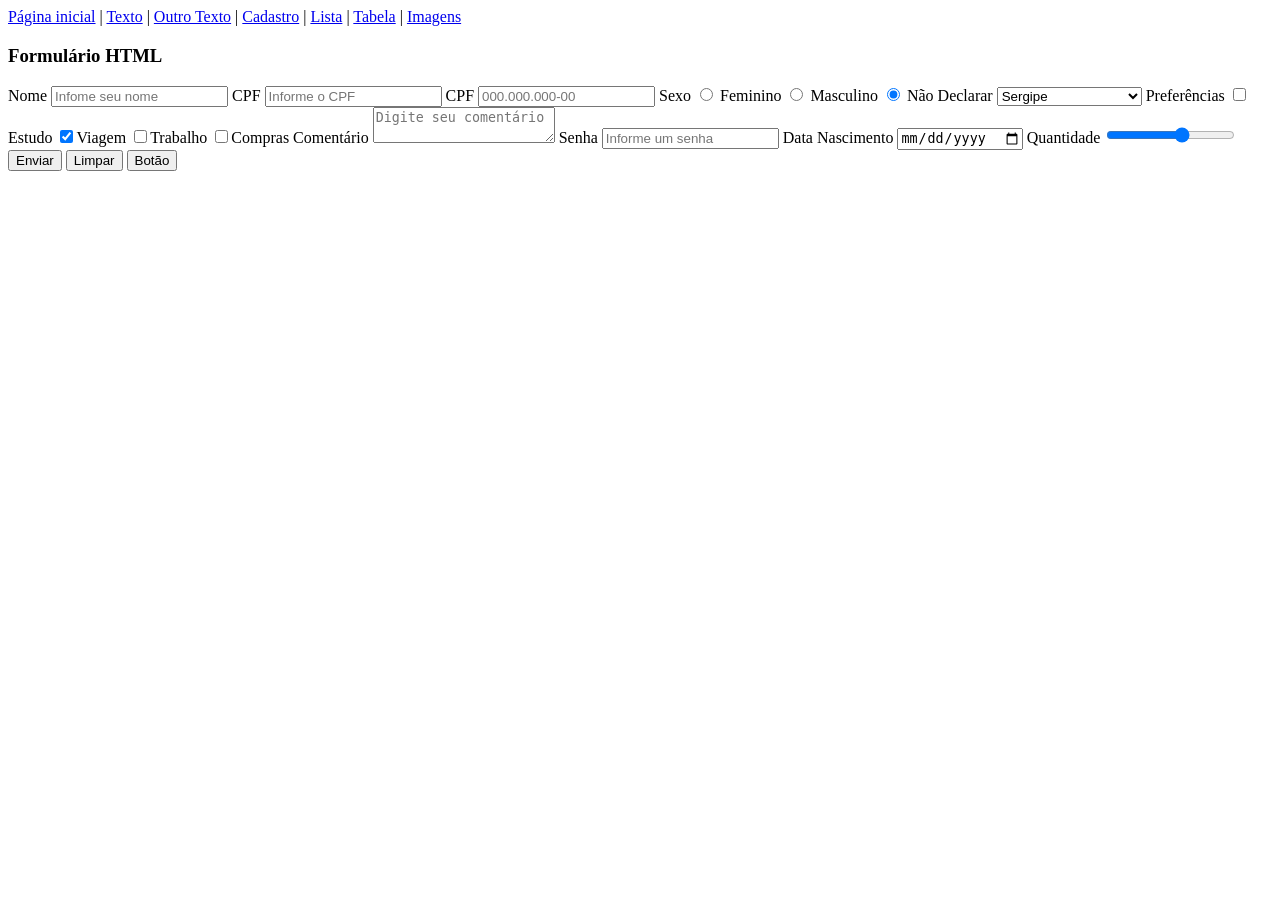
==== paginas/cadastro.html @ 96902e22 "Criado o arquivo cadastro.html" ====
<!DOCTYPE html>
<html lang="pt-br">

<head>
    <meta charset="UTF-8">
    <meta name="viewport" content="width=device-width, initial-scale=1.0">
    <title>Projeto WEB - HTML/CSS</title>
</head>

<body>

    <div id="links">
        <a href="../index.html">Página inicial</a> | <a href="texto.html">Texto</a> | <a
            href="/outras_paginas/outro_texto.html">Outro Texto</a> | <a href="cadastro.html"> Cadastro</a> | <a
            href="listas.html">Lista</a> | <a href="tabela.html">Tabela</a> | <a href="imagens.html">Imagens</a>
    </div>

    <div id="div-form">
        <h3>Formulário HTML</h3>

        <form name="form-pessoa" id="form-pessoa" method="post">

            <label for="nome">Nome</label>
            <input type="text" name="nome" id="nome" class="input-txt01" maxlength="5" required
                placeholder="Infome seu nome">

            <label for="cpf">CPF</label>
            <input type="number" name="cpf" id="cpf" class="input-txt02" maxlength="14" required
                placeholder="Informe o CPF">

            <label for="cpf">CPF</label>
            <input type="text" name="cpf" id="cpf" class="input-txt02" maxlength="14" required
                pattern="[0-9]{3}\.[0-9]{3}\.[0-9]{3}-[0-9]{2}" placeholder="000.000.000-00">

            <label for="sexo">Sexo</label>
            <input type="radio" name="sexo" id="sxF" class="input-radio" required value="F"> Feminino
            <input type="radio" name="sexo" id="sxM" class="input-radio" required value="M"> Masculino
            <input type="radio" name="sexo" id="sxND" class="input-radio" required value="N" checked> Não Declarar

            <select name="estado" id="estado" class="input-txt02" required>
                <option>Selecione o Estado</option>
                <option value="Al">Alagoas</option>
                <option value="Ba">Bahia</option>
                <option value="Pe">Pernambuco</option>
                <option value="Pb">Paraíba</option>
                <option value="RN">Rio Grande do Norte</option>
                <option value="Ce">Ceará</option>
                <option value="Pi">Piauí</option>
                <option value="Ma">Maranhão</option>
                <option value="Se" selected>Sergipe</option>
            </select>

            <label for="preferencias">Preferências</label>
            <input type="checkbox" name="estudo" class="input-check" id="estudo" value="estudo">Estudo
            <input type="checkbox" name="viagem" class="input-check" id="viagem" value="viagem" checked>Viagem
            <input type="checkbox" name="trabalho" class="input-check" id="trabalho" value="trabalho">Trabalho
            <input type="checkbox" name="compras" class="input-check" id="compras" value="compras">Compras

            <label for="comentario">Comentário</label>
            <textarea name="comentario" id="comentario" placeholder="Digite seu comentário"></textarea>

            <label for="senha">Senha</label>
            <input type="password" name="senha" id="senha" class="input-txt02" required placeholder="Informe um senha" maxlength="6">
            
            <label for="datanascimento">Data Nascimento</label>
            <input type="date" name="datanascimento" id="datanascimento" class="input-txt02" required>

            <label for="quantidade">Quantidade</label>
            <input type="range" name="quantidade" id="quantidade" class="input-txt02" min="0" max="10" value="6">

            <button type="submit" id="btn-Enviar" class="btn">Enviar</button>
            <button type="reset" id="btn-limpar" class="btn">Limpar</button>
            <button id="btn" class="btn">Botão</button>

        </form>

    </div>

</body>

</html>
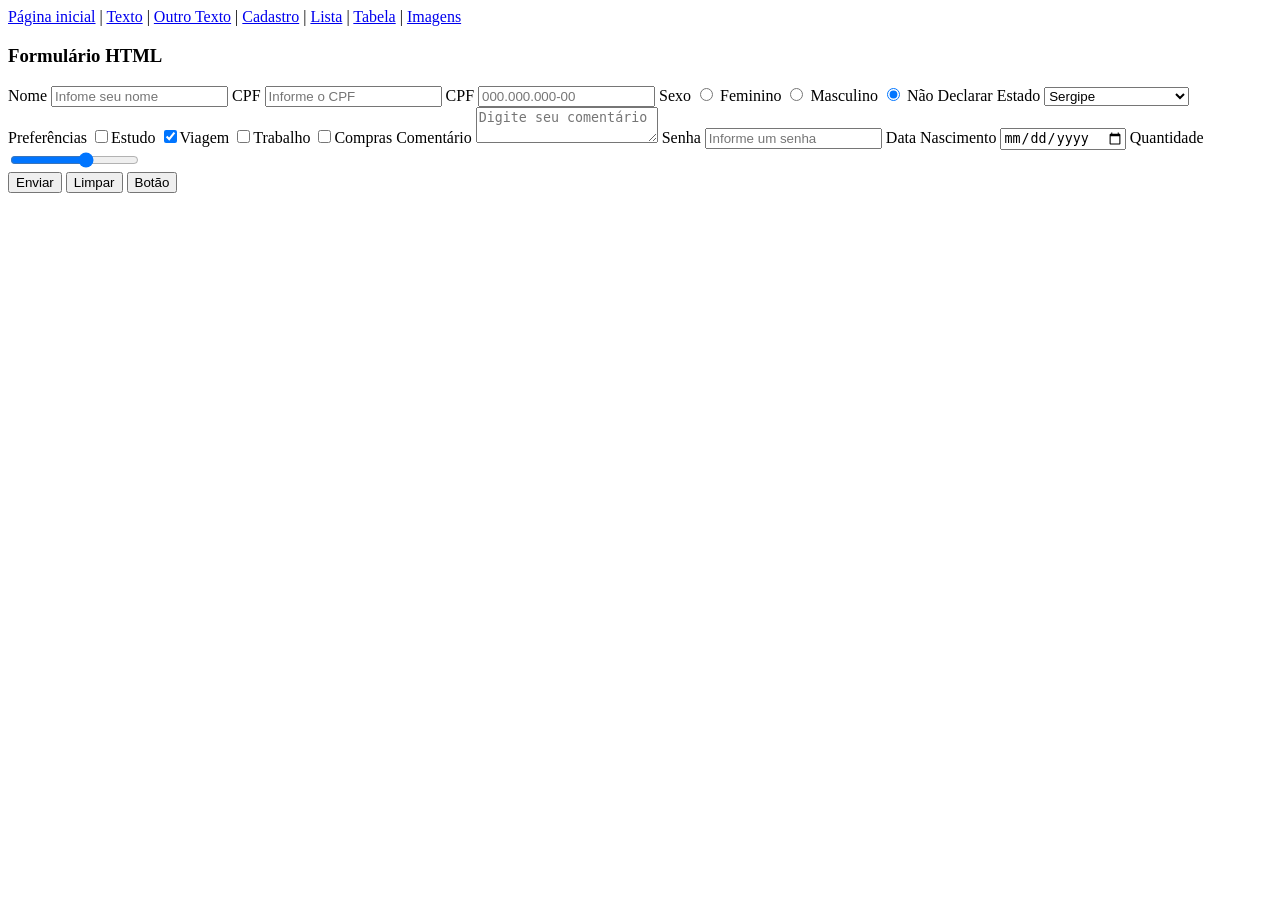
==== commit 1c81b87f: "Lincado com o style .css" ====
--- a/paginas/cadastro.html
+++ b/paginas/cadastro.html
@@ -5,6 +5,9 @@
     <meta charset="UTF-8">
     <meta name="viewport" content="width=device-width, initial-scale=1.0">
     <title>Projeto WEB - HTML/CSS</title>
+
+    <link rel="stylesheet" href="../css/style_formulario.css">
+
 </head>
 
 <body>
@@ -37,7 +40,8 @@
             <input type="radio" name="sexo" id="sxM" class="input-radio" required value="M"> Masculino
             <input type="radio" name="sexo" id="sxND" class="input-radio" required value="N" checked> Não Declarar
 
-            <select name="estado" id="estado" class="input-txt02" required>
+            <label for="estado">Estado</label>
+            <select name="estado" id="estado" required>
                 <option>Selecione o Estado</option>
                 <option value="Al">Alagoas</option>
                 <option value="Ba">Bahia</option>
@@ -68,9 +72,12 @@
             <label for="quantidade">Quantidade</label>
             <input type="range" name="quantidade" id="quantidade" class="input-txt02" min="0" max="10" value="6">
 
-            <button type="submit" id="btn-Enviar" class="btn">Enviar</button>
-            <button type="reset" id="btn-limpar" class="btn">Limpar</button>
-            <button id="btn" class="btn">Botão</button>
+            <div id="div-btns">
+
+                <button type="submit" id="btn-Enviar" class="btn">Enviar</button>
+                <button type="reset" id="btn-limpar" class="btn">Limpar</button>
+                <button id="btn" class="btn">Botão</button>
+            </div>
 
         </form>
 
